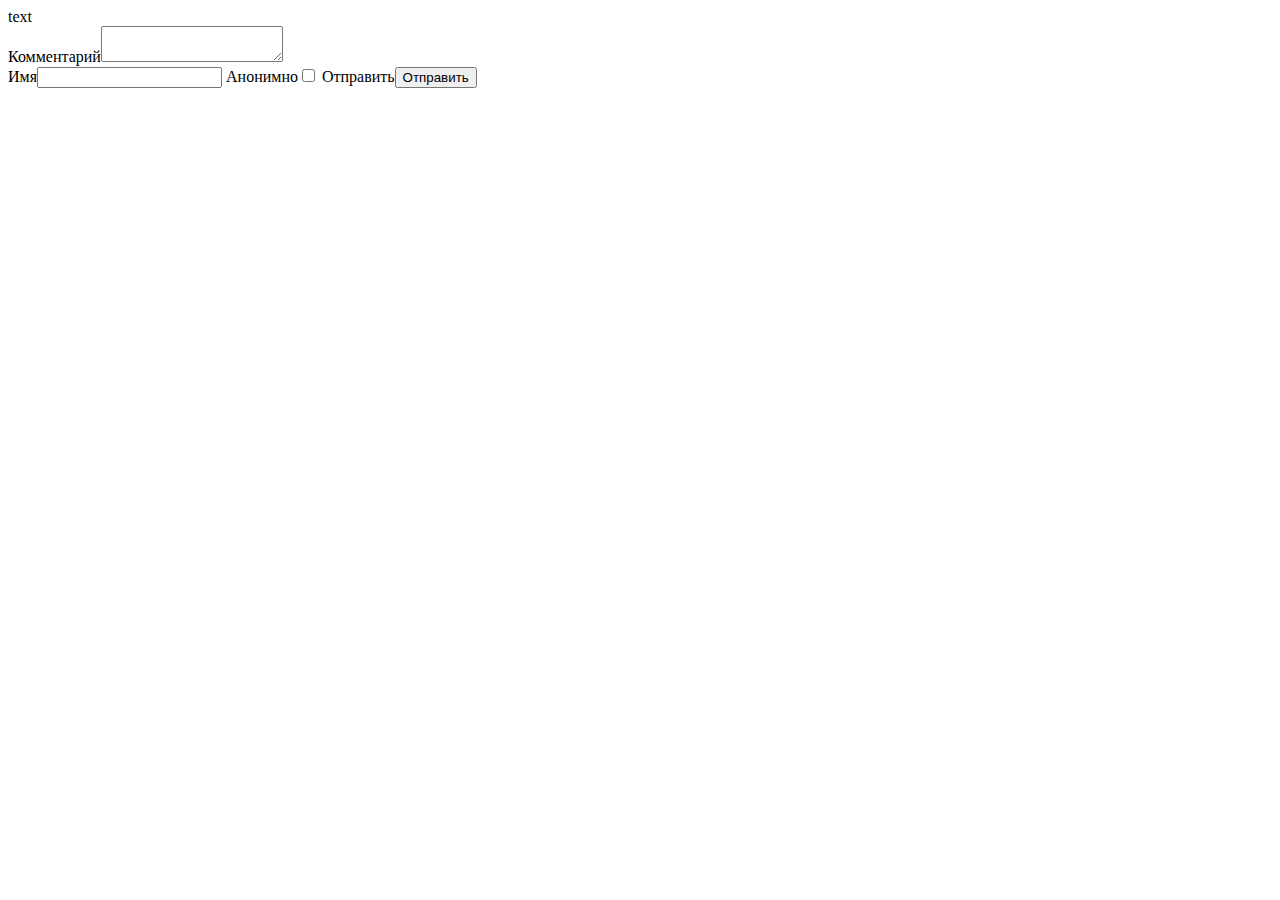
==== about-us.html @ fbf7a8f2 "Sixth task" ====
<!DOCTYPE html>
<html>
<head>
	<meta charset="UTF-8">
	<title>О нас</title>
<link rel="stylesheet" href="css/style.css">
</head>
<body>
	<div>
		text
	</div>
	<form>
		<label>
			Комментарий<textarea name="comment"></textarea>
		</label><br>
		<label>
			Имя<input type="text" name="first-name">
		</label>
		<label>
			Анонимно<input type="checkbox" name="anonymously">
		</label>
		<label>
			Отправить<input type="submit" value="Отправить">
		</label>
		<input type="hidden" name="hidden-value" value="about-us">
	</form>
</body>
</html>
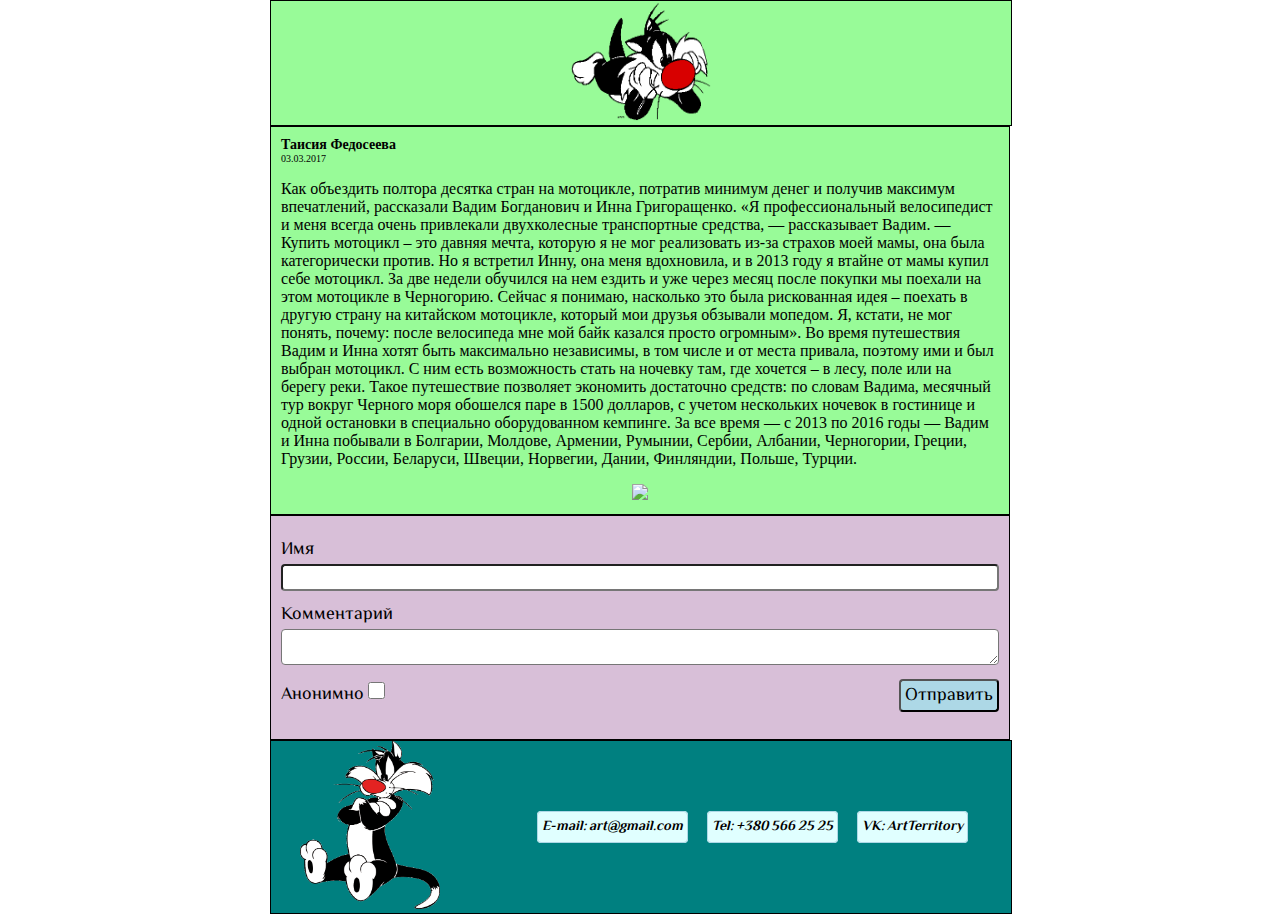
==== commit 1f53aa7f: "Finish/html/css" ====
--- a/about-us.html
+++ b/about-us.html
@@ -2,27 +2,62 @@
 <html>
 <head>
 	<meta charset="UTF-8">
-	<title>О нас</title>
-<link rel="stylesheet" href="css/style.css">
+	<meta name="viewport" content="width=device-width, initial-scale=1">
+	<title>Text</title>
+	<link rel="stylesheet" href="css/style.css">
 </head>
 <body>
-	<div>
-		text
-	</div>
-	<form>
-		<label>
-			Комментарий<textarea name="comment"></textarea>
-		</label><br>
-		<label>
-			Имя<input type="text" name="first-name">
-		</label>
-		<label>
-			Анонимно<input type="checkbox" name="anonymously">
-		</label>
-		<label>
-			Отправить<input type="submit" value="Отправить">
-		</label>
-		<input type="hidden" name="hidden-value" value="about-us">
-	</form>
+	<nav>
+		<a href="#">
+			<img src="images/logo-3.png" class="cat" alt="logo-cat">
+		</a>
+	</nav>
+		<div class="main">
+			<div id="about-us">
+				<div class="author">Таисия Федосеева</div>
+				<div class="date">03.03.2017</div>
+				<p>
+					Как объездить полтора десятка стран на мотоцикле, потратив минимум денег и получив максимум впечатлений, рассказали Вадим Богданович и Инна Григоращенко.
+					«Я профессиональный велосипедист и меня всегда очень привлекали двухколесные транспортные средства, — рассказывает Вадим. — Купить мотоцикл – это давняя мечта, которую я не мог реализовать из-за страхов моей мамы, она была категорически против. Но я встретил Инну, она меня вдохновила, и в 2013 году я втайне от мамы купил себе мотоцикл. За две недели обучился на нем ездить и уже через месяц после покупки мы поехали на этом мотоцикле в Черногорию. Сейчас я понимаю, насколько это была рискованная идея – поехать в другую страну на китайском мотоцикле, который мои друзья обзывали мопедом. Я, кстати, не мог понять, почему: после велосипеда мне мой байк казался просто огромным».
+					Во время путешествия Вадим и Инна хотят быть максимально независимы, в том числе и от места привала, поэтому ими и был выбран мотоцикл. С ним есть возможность стать на ночевку там, где хочется – в лесу, поле или на берегу реки. Такое путешествие позволяет экономить достаточно средств: по словам Вадима, месячный тур вокруг Черного моря обошелся паре в 1500 долларов, с учетом нескольких ночевок в гостинице и одной остановки в специально оборудованном кемпинге.
+					За все время — с 2013 по 2016 годы — Вадим и Инна побывали в Болгарии, Молдове, Армении, Румынии, Сербии, Албании, Черногории, Греции, Грузии, России, Беларуси, Швеции, Норвегии, Дании, Финляндии, Польше, Турции.
+				</p>
+				<div class="image">
+					<img src="images/Bake.jpg">
+				</div>
+			</div>
+			<div class="forma">
+				<form>
+					<label>
+						<span class="form-content">Имя</span><br><input type="text" name="first-name" class="text-name"><br>
+					</label>
+					<label>
+						<span class="form-content">Комментарий</span><br><textarea name="comment" class="text-comment"></textarea>
+					</label>
+					<div class="form-block">
+						<label>
+							<span class="form-content">Анонимно</span><input type="checkbox" name="anonymously" class="boxing">
+						</label>
+					</div>
+					<div class="form-block">
+						<label>
+							<input type="submit" value="Отправить" class="send">
+						</label>
+					</div>
+					<input type="hidden" name="hidden-value">
+				</form>
+			</div>
+		</div>
+	<footer>
+		<a href="/">
+			<img src="images/logo-1.png" class="cat-footer">
+		</a>
+		<ul class="footer-navigation">
+			<li class="li-list">E-mail: art@gmail.com</li>
+			<li class="li-list">Tel: +380 566 25 25</li>
+			<li class="li-list">VK: ArtTerritory</li>
+		</ul>
+	</footer>
+	<script src="js/script.js"></script>
 </body>
-</html>+</html>
--- a/css/style.css
+++ b/css/style.css
@@ -0,0 +1,202 @@
+@import url('https://fonts.googleapis.com/css?family=El+Messiri:400,600,700&subset=cyrillic');
+
+body{
+	min-width: 320px;
+	max-width: 740px;
+	margin: auto;
+}
+
+.cat{
+	width: 140px;
+	height: 120px;
+}
+
+.cat-footer{
+	width: 140px;
+}
+
+.navigation a{
+	text-decoration: none;
+}
+
+.navigation{
+	align-self: center;
+}
+
+nav{
+	background: #98FB98;
+	display: flex;
+	width: 100%;
+	border: 0.1px solid;
+	justify-content: space-around;
+}
+
+a:hover{
+	color: #FF4500;
+}
+
+a:active{
+	color: #8B0000;
+}
+
+a:visited{
+	color: #006400;
+}
+
+.main > div{
+	border: 1px solid;
+	padding: 10px;
+}
+
+.li-list{
+	display: inline;
+    margin-right: 15px; /* создание отступов для того, чтобы не сливались пункты меню. */
+    font-family: 'El Messiri'; /* Указание типа шрифта. */
+    font-style: italic;
+    font-size: 14px; /* Размер текста в ссылках. */
+    border: 1px solid lightblue;
+    border-radius: 4px;
+    padding: 4px;
+    background: lightcyan;
+}
+	
+img{
+	max-width: 100%;
+}
+
+.image{
+	text-align: center;
+}
+
+.image img{
+	max-width: 300px;
+}
+
+#news{
+	background: #E0FFFF;
+}
+
+#interview{
+	background: #87CEEB;
+}
+
+#infographic{
+	background: #6495ED;
+}
+
+#today{
+	background: #FFDEAD;
+}
+
+#about-us{
+	background: #98FB98;
+}
+
+.author{
+	font-size: 14px;
+	font-weight: bold;
+}
+
+.date{
+	font-size: 10px;
+}
+
+.forma{
+	background: #D8BFD8;
+}
+
+form label{
+	max-width: 100%;
+	margin: 10px 0;
+    display: block;
+}
+
+.form-content{
+	font-size: 18px;
+	font-family: 'El Messiri';
+}
+
+.text-comment{
+	width: 100%;
+	box-sizing: border-box;
+	border-radius: 4px;
+}
+
+.text-name{
+	width: 100%;
+	box-sizing: border-box;
+	padding: 4px;
+	border-radius: 4px;
+}
+
+.choice{
+	width: 100%;
+	padding: 4px;
+	box-sizing: border-box;
+	border-radius: 4px;
+	font-size: 18px;
+	font-family: 'El Messiri';
+}
+
+.boxing{
+	width: 17px;
+    height: 17px;
+}
+
+.send{
+	width: 100%;
+	box-sizing: border-box;
+	border-radius: 4px;
+	background: lightblue;
+	padding: 4px;
+	font-family: 'El Messiri';
+	font-size: 18px;
+}
+
+.forma form{
+	margin: 0 0 20px;
+}
+
+footer{
+	background: #008080;
+	display: flex;
+	width: 100%;
+	border: 0.1px solid;
+	justify-content: space-around;
+}
+
+.footer-navigation{
+	align-self: center;
+	font-weight: bold;
+}
+
+@media screen and (max-width: 664px) {
+	.navigation li, .footer-navigation li{
+		display: block;
+		margin: 5px 0;
+	}
+
+	footer{
+		padding: 5px;
+		box-sizing: border-box;
+	}
+
+	.cat{
+		margin-top: 40px;
+	}
+
+}
+
+@media screen and (min-width: 741px) {
+	.send{
+		width: 100px;
+		float: right;
+		margin: -40px 0;
+		border-radius: 4px;
+		padding: 0.5px;
+	}
+}
+
+
+
+
